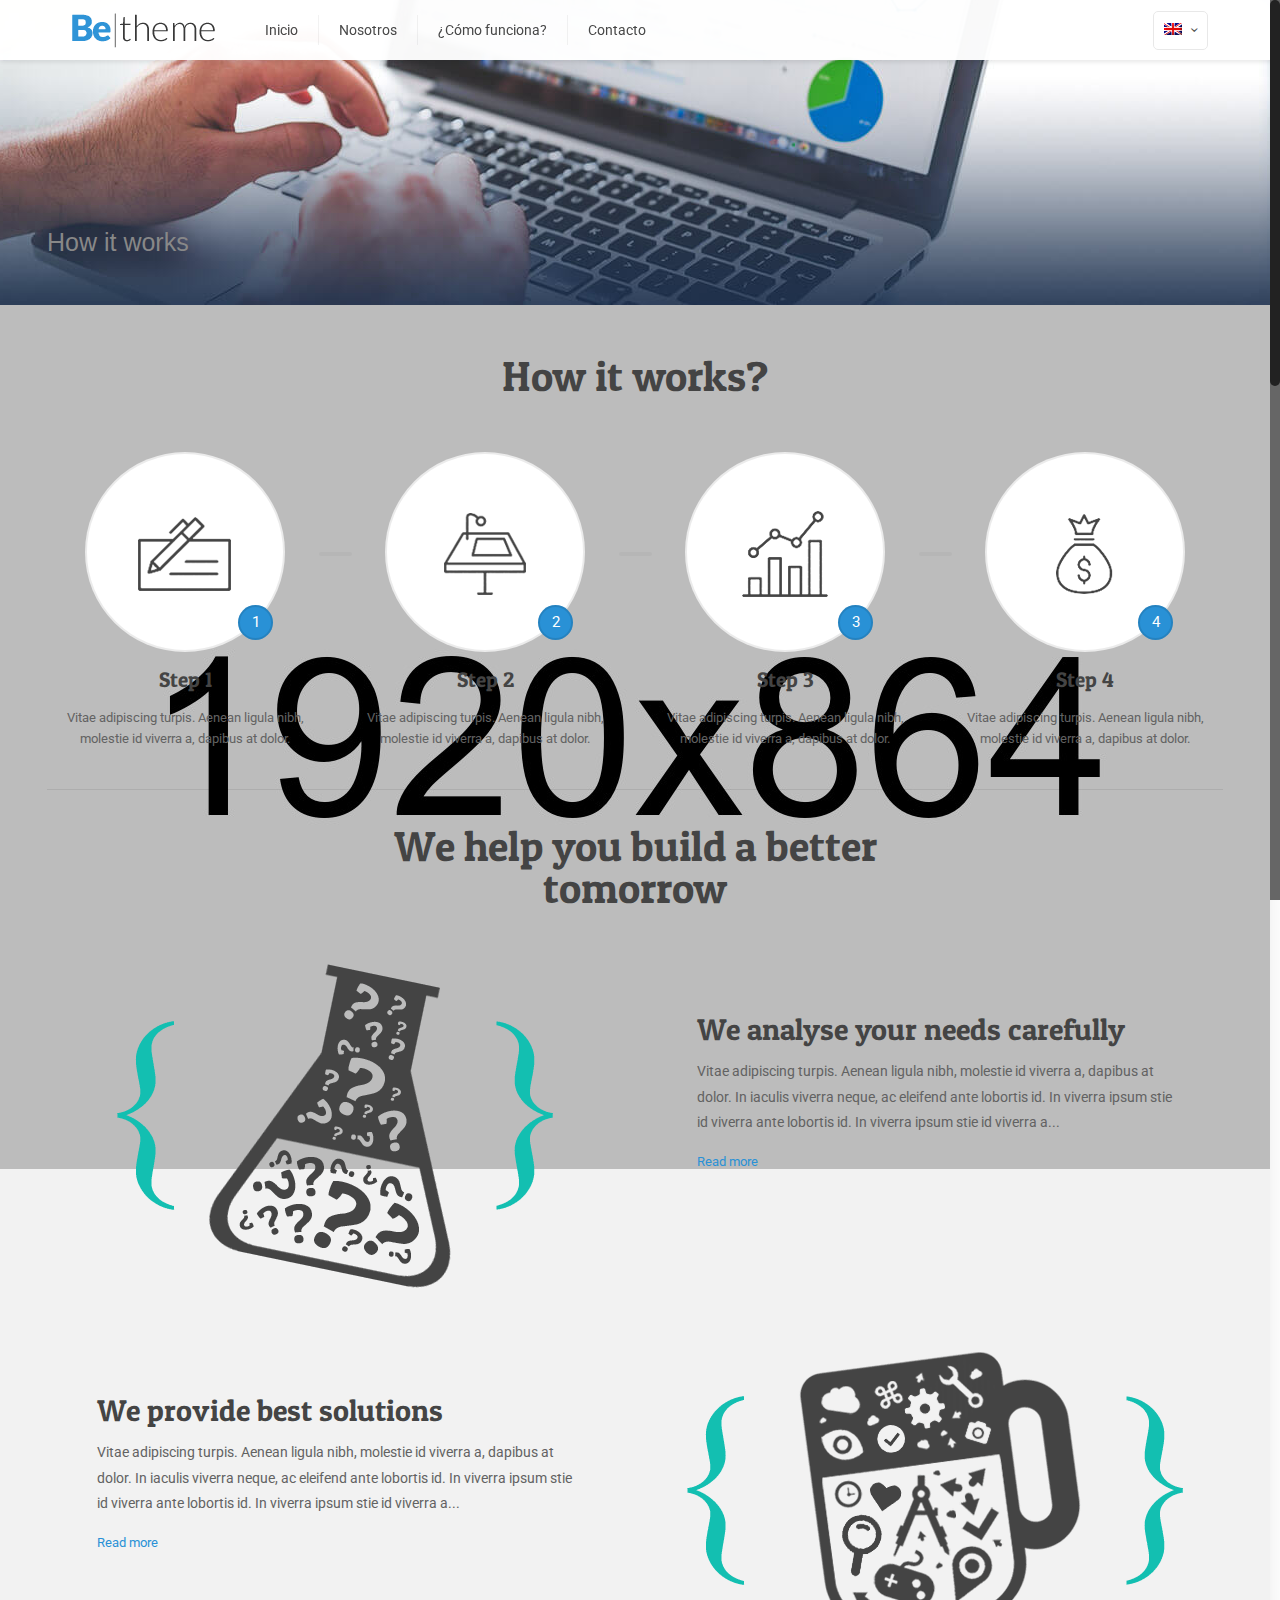
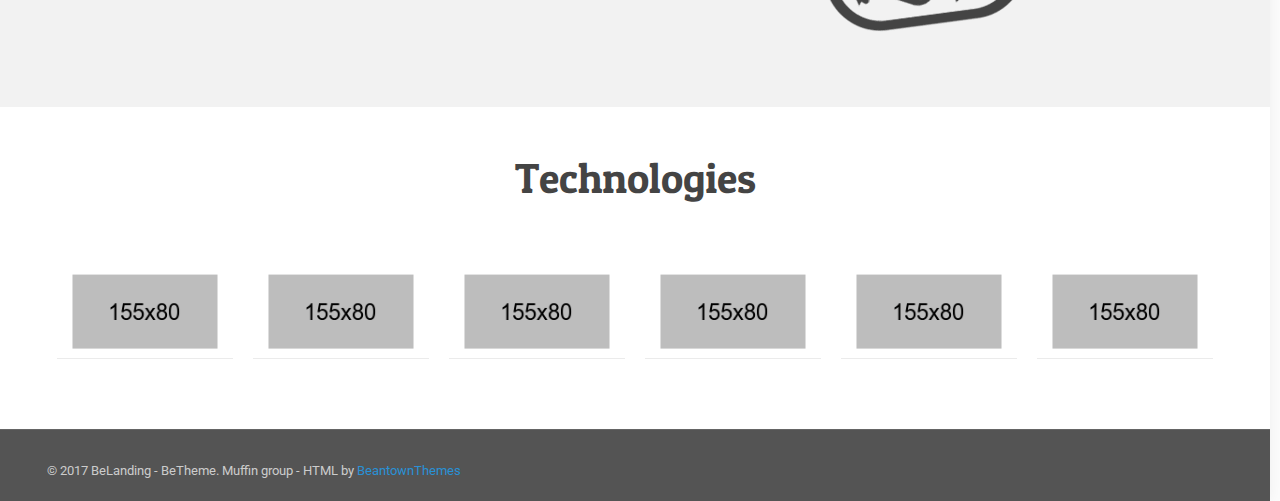
==== comofunciona.html @ 4a09c7be "feat: added how it works and contact page structure" ====
<!DOCTYPE html>
<!--[if lt IE 7]><html class="no-js lt-ie10 lt-ie9 lt-ie8 lt-ie7 "> <![endif]-->
<!--[if IE 7]><html class="no-js lt-ie10 lt-ie9 lt-ie8"> <![endif]-->
<!--[if IE 8]><html class="no-js lt-ie10 lt-ie9"> <![endif]-->
<!--[if IE 9]><html class="no-js lt-ie10"> <![endif]-->
<!--[if gt IE 8]><!-->
<html class="no-js">
<!--<![endif]-->

<head>

    <!-- Basic Page Needs -->
    <meta charset="utf-8">
    <title>Lagartija Development</title>
    <meta name="description" content="">
    <meta name="author" content="">

    <!-- Mobile Specific Metas -->
    <meta name="viewport" content="width=device-width, initial-scale=1, maximum-scale=1">

    <!-- Favicons -->
    <link rel="shortcut icon" href="images/favicon.ico">

    <!-- FONTS -->
    <link rel='stylesheet' href='http://fonts.googleapis.com/css?family=Roboto:100,300,400,400italic,700'>
    <link rel='stylesheet' href='http://fonts.googleapis.com/css?family=Patua+One:100,300,400,400italic,700'>
    <link rel="stylesheet" type="text/css" href="plugins/rs-plugin/fonts/font-awesome/css/font-awesome.min.css">

    <!-- CSS -->
    <link rel='stylesheet' href='css/global.css'>
    <link rel='stylesheet' href='css/structure.css'>
    <link rel='stylesheet' id='style-static' href='css/be_style.css'>
    <link rel='stylesheet' href='css/custom.css'>

    <!-- Revolution Slider -->
    <link rel="stylesheet" href="plugins/rs-plugin/css/settings.css">
    <link rel="stylesheet" type="text/css" href="plugins/rs-plugin/css/layers.css">
    <link rel="stylesheet" type="text/css" href="plugins/rs-plugin/css/navigation.css">

</head>

<body class="page-parent template-slider color-blue layout-full-width header-fixed subheader-transparent sticky-header sticky-white nice-scroll-on subheader-title-left">
    <!-- Main Theme Wrapper -->
    <div id="Wrapper">
        <!-- Header Wrapper -->
        <div id="Header_wrapper" class="bg-new-custom bg-parallax" data-enllax-ratio="0.3">
            <!-- Header -->
            <header id="Header">
                <!-- Header -  Logo and Menu area -->
                <div id="Top_bar">
                    <div class="container">
                        <div class="column one">
                            <div class="top_bar_left clearfix">
                                <!-- Logo-->
                                <div class="logo">
                                    <a id="logo" href="index.html" title="BeTheme - Best Html Theme Ever"><img class="scale-with-grid"
                                            src="images/logo1.png" alt="BeTheme - Best Html Theme Ever" />
                                    </a>
                                </div>
                                <!-- Main menu-->
                                <div class="menu_wrapper">
                                    <nav id="menu">
                                        <ul id="menu-main-menu" class="menu">
                                            <li>
                                                <a href="index.html"><span>Inicio</span></a>
                                            </li>
                                            <li>
                                                <a href="nosotros.html"><span>Nosotros</span></a>
                                            </li>
                                            <li>
                                                <a href="comofunciona.html"><span>¿Cómo funciona?</span></a>
                                            </li>
                                            <!-- <li>
                                                <a href="portafolio.html"><span>Portafolio</span></a>
                                            </li> -->
                                            <li>
                                                <a href="contacto.html"><span>Contacto</span></a>
                                            </li>
                                        </ul>
                                    </nav>
                                    <a class="responsive-menu-toggle" href="#"><i class="icon-menu"></i></a>
                                </div>
                            </div>
                            <div class="top_bar_right">
                                <div class="top_bar_right_wrapper">
                                    <!--wpml flags selector-->
                                    <div class="wpml-languages enabled">
                                        <a class="active tooltip" href="#" data-tooltip="No translations available for this page"><img
                                                src="images/flags/en.png" alt="English" /><i class="icon-down-open-mini"></i>
                                        </a>
                                        <ul class="wpml-lang-dropdown">
                                            <li>
                                                <a href="#"><img src="images/flags/fr.png" alt="English" />
                                                </a>
                                            </li>
                                        </ul>
                                    </div>
                                </div>
                            </div>
                        </div>
                    </div>
                </div>
            </header>
            <!-- Subheader -->
            <div id="Subheader" style="padding:230px 0 50px">
                <div class="container">
                    <div class="column one">
                        <h1 class="title">How it works</h1>
                    </div>
                </div>
            </div>
            <!-- End subheader -->
        </div>
        <!-- Main Content -->
        <div id="Content">
            <div class="content_wrapper clearfix">
                <div class="sections_group">
                    <!-- Start of entry content -->
                    <div class="entry-content">

                        <!-- Start of Steps Section -->
                        <div class="section flv_sections_7">
                            <div class="section_wrapper clearfix">
                                <div class="items_group clearfix">
                                    <!-- Page Title-->
                                    <!-- One full width row-->
                                    <div class="column one column_fancy_heading">
                                        <div class="fancy_heading fancy_heading_icon">
                                            <h2 class="title">How it works?</h2>
                                        </div>
                                    </div>
                                    <!-- One Fourth (1/4) Column -->
                                    <div class="column one-fourth column_how_it_works">
                                        <div class="how_it_works has_border">
                                            <div class="image"><img src="images/how_it_works_1.png" class="scale-with-grid" alt="Step 1"><span class="number">1</span>
                                            </div>
                                            <h4>Step 1</h4>
                                            <div class="desc">
                                                Vitae adipiscing turpis. Aenean ligula nibh, molestie id viverra a, dapibus at dolor.
                                            </div>
                                        </div>
                                    </div>
                                    <!-- One Fourth (1/4) Column -->
                                    <div class="column one-fourth column_how_it_works">
                                        <div class="how_it_works has_border">
                                            <div class="image"><img src="images/how_it_works_2.png" class="scale-with-grid" alt="Step 2"><span class="number">2</span>
                                            </div>
                                            <h4>Step 2</h4>
                                            <div class="desc">
                                                Vitae adipiscing turpis. Aenean ligula nibh, molestie id viverra a, dapibus at dolor.
                                            </div>
                                        </div>
                                    </div>
                                    <!-- One Fourth (1/4) Column -->
                                    <div class="column one-fourth column_how_it_works">
                                        <div class="how_it_works has_border">
                                            <div class="image"><img src="images/how_it_works_3.png" class="scale-with-grid" alt="Step 3"><span class="number">3</span>
                                            </div>
                                            <h4>Step 3</h4>
                                            <div class="desc">
                                                Vitae adipiscing turpis. Aenean ligula nibh, molestie id viverra a, dapibus at dolor.
                                            </div>
                                        </div>
                                    </div>
                                    <!-- One Fourth (1/4) Column -->
                                    <div class="column one-fourth column_how_it_works">
                                        <div class="how_it_works no_border">
                                            <div class="image"><img src="images/how_it_works_4.png" class="scale-with-grid" alt="Step 4"><span class="number">4</span>
                                            </div>
                                            <h4>Step 4</h4>
                                            <div class="desc">
                                                Vitae adipiscing turpis. Aenean ligula nibh, molestie id viverra a, dapibus at dolor.
                                            </div>
                                        </div>
                                    </div>
                                    <!-- Page devider -->
                                    <!-- One full width row-->
                                    <div class="column one column_divider">
                                        <hr class="flv_margin_b_35" />
                                    </div>
                                    <!-- Page Title-->
                                    <!-- One full width row-->
                                    <div class="column one column_fancy_heading">
                                        <div class="fancy_heading fancy_heading_icon">
                                            <h2 class="title">We help you build a better
												<br>
												tomorrow</h2>
                                        </div>
                                    </div>
                                    <!-- One Second (1/2) Column -->
                                    <div class="column one-second column_image">
                                        <div class="image_frame no_link scale-with-grid no_border aligncenter">
                                            <div class="image_wrapper"><img class="scale-with-grid" src="images/how_it_works_lab.png" alt="">
                                            </div>
                                        </div>
                                    </div>
                                    <!-- One Second (1/2) Column -->
                                    <div class="column one-second column_column">
                                        <div class="column_attr ">
                                            <div class="flv_margin_50">
                                                <h2>We analyse your needs carefully</h2>
                                                <p>
                                                    <span class="big">Vitae adipiscing turpis. Aenean ligula nibh, molestie id viverra a, dapibus at dolor. In iaculis viverra neque, ac eleifend ante lobortis id. In viverra ipsum stie id viverra ante lobortis id. In viverra ipsum stie id viverra a...</span>
                                                </p>
                                                <a href="#technologies" class="scroll">Read more</a>
                                            </div>
                                        </div>
                                    </div>
                                    <!-- Page devider -->
                                    <!-- One full width row-->
                                    <div class="column one column_divider">
                                        <hr class="no_line" />
                                    </div>
                                    <!-- One Second (1/2) Column -->
                                    <div class="column one-second column_column">
                                        <div class="column_attr ">
                                            <div class="flv_margin_50">
                                                <h2>We provide best solutions</h2>
                                                <p>
                                                    <span class="big">Vitae adipiscing turpis. Aenean ligula nibh, molestie id viverra a, dapibus at dolor. In iaculis viverra neque, ac eleifend ante lobortis id. In viverra ipsum stie id viverra ante lobortis id. In viverra ipsum stie id viverra a...</span>
                                                </p>
                                                <a href="#features" class="scroll">Read more</a>
                                            </div>
                                        </div>
                                    </div>
                                    <!-- One Second (1/2) Column -->
                                    <div class="column one-second column_image">
                                        <div class="image_frame no_link scale-with-grid no_border aligncenter">
                                            <div class="image_wrapper"><img class="scale-with-grid" src="images/how_it_works_cup.png" alt="">
                                            </div>
                                        </div>
                                    </div>
                                </div>
                            </div>
                        </div>
                        <!-- End of Steps Section -->

                        <!-- Start of Technologies -->
                        <div class="section flv_sections_8" id="technologies">
                            <div class="section_wrapper clearfix">
                                <div class="items_group clearfix">
                                    <!-- Page Title-->
                                    <!-- One full width row-->
                                    <div class="column one column_fancy_heading">
                                        <div class="fancy_heading fancy_heading_icon">
                                            <h2 class="title">Technologies</h2>
                                        </div>
                                    </div>
                                    <!-- One full width row-->
                                    <div class="column one column_clients">
                                        <ul class="clients clearfix clients_tiles">
                                            <li style="width:16.667%">
                                                <div class="client_wrapper">
                                                    <a target="_blank" href="#" title="Client 1">
                                                        <div class="gs-wrapper"><img width="145" height="75" src="images/client_1.png" class="scale-with-grid wp-post-image" alt="client_1" />
                                                        </div>
                                                    </a>
                                                </div>
                                            </li>
                                            <li style="width:16.667%">
                                                <div class="client_wrapper">
                                                    <a target="_blank" href="#" title="Client 2">
                                                        <div class="gs-wrapper"><img width="145" height="75" src="images/client_2.png" class="scale-with-grid wp-post-image" alt="client_2" />
                                                        </div>
                                                    </a>
                                                </div>
                                            </li>
                                            <li style="width:16.667%">
                                                <div class="client_wrapper">
                                                    <a target="_blank" href="#" title="Client 3">
                                                        <div class="gs-wrapper"><img width="145" height="75" src="images/client_3.png" class="scale-with-grid wp-post-image" alt="client_3" />
                                                        </div>
                                                    </a>
                                                </div>
                                            </li>
                                            <li style="width:16.667%">
                                                <div class="client_wrapper">
                                                    <a target="_blank" href="#" title="Client 4">
                                                        <div class="gs-wrapper"><img width="145" height="75" src="images/client_4.png" class="scale-with-grid wp-post-image" alt="client_4" />
                                                        </div>
                                                    </a>
                                                </div>
                                            </li>
                                            <li style="width:16.667%">
                                                <div class="client_wrapper">
                                                    <a target="_blank" href="#" title="Client 5">
                                                        <div class="gs-wrapper"><img width="145" height="75" src="images/client_5.png" class="scale-with-grid wp-post-image" alt="client_5" />
                                                        </div>
                                                    </a>
                                                </div>
                                            </li>
                                            <li style="width:16.667%">
                                                <div class="client_wrapper">
                                                    <a target="_blank" href="#" title="Client 6">
                                                        <div class="gs-wrapper"><img width="145" height="75" src="images/client_6.png" class="scale-with-grid wp-post-image" alt="client_6" />
                                                        </div>
                                                    </a>
                                                </div>
                                            </li>
                                        </ul>
                                    </div>
                                </div>
                            </div>
                        </div>
                        <!-- End of Technologies -->

                    </div>
                    <!-- End of entry content -->
                </div>
            </div>
        </div>
        <!-- Footer-->
        <footer id="Footer" class="clearfix">
            <!-- Footer copyright-->
            <div class="footer_copy">
                <div class="container">
                    <div class="column one">
                        <div class="copyright">
                            &copy; 2017 BeLanding - BeTheme. Muffin group - HTML by <a target="_blank" rel="nofollow" href="http://bit.ly/1M6lijQ">BeantownThemes</a>
                        </div>
                        <!--Social info area-->
                        <ul class="social"></ul>
                    </div>
                </div>
            </div>
        </footer>
    </div>

    <!-- JS -->

    <script src="js/jquery-2.1.4.min.js"></script>

    <script src="js/mfn.menu.js"></script>
    <script src="js/jquery.plugins.js"></script>
    <script src="js/jquery.jplayer.min.js"></script>
    <script src="js/animations/animations.js"></script>
    <script src="js/email.js"></script>
    <script src="js/translate3d.js"></script>
    <script src="js/scripts.js"></script>

    <script src="plugins/rs-plugin/js/jquery.themepunch.tools.min.js"></script>
    <script src="plugins/rs-plugin/js/jquery.themepunch.revolution.min.js"></script>

    <script src="plugins/rs-plugin/js/jquery.themepunch.tools.min.js"></script>
    <script src="plugins/rs-plugin/js/jquery.themepunch.revolution.min.js"></script>
    <script src="plugins/rs-plugin/js/extensions/revolution.extension.video.min.js"></script>
    <script src="plugins/rs-plugin/js/extensions/revolution.extension.slideanims.min.js"></script>
    <script src="plugins/rs-plugin/js/extensions/revolution.extension.actions.min.js"></script>
    <script src="plugins/rs-plugin/js/extensions/revolution.extension.layeranimation.min.js"></script>
    <script src="plugins/rs-plugin/js/extensions/revolution.extension.kenburn.min.js"></script>
    <script src="plugins/rs-plugin/js/extensions/revolution.extension.navigation.min.js"></script>
    <script src="plugins/rs-plugin/js/extensions/revolution.extension.migration.min.js"></script>
    <script src="plugins/rs-plugin/js/extensions/revolution.extension.parallax.min.js"></script>
    <script src="plugins/rs-plugin/js/extensions/revolution.extension.carousel.min.js"></script>

    <script>
        var tpj = jQuery;
        tpj.noConflict();
        var revapi34;
        tpj(document).ready(function () {
            if (tpj("#rev_slider_92_1").revolution == undefined) {
                revslider_showDoubleJqueryError("#rev_slider_92_1");
            } else {
                revapi34 = tpj("#rev_slider_92_1").show().revolution({
                    sliderType: "standard",

                    sliderLayout: "auto",
                    dottedOverlay: "none",
                    delay: 7000,
                    navigation: {
                        keyboardNavigation: "off",
                        keyboard_direction: "horizontal",
                        mouseScrollNavigation: "off",
                        onHoverStop: "on",
                        touch: {
                            touchenabled: "on",
                            swipe_threshold: 0.7,
                            swipe_min_touches: 1,
                            swipe_direction: "horizontal",
                            drag_block_vertical: false
                        }
                    },
                    gridwidth: 1180,
                    gridheight: 750,
                    lazyType: "none",
                    shadow: 0,
                    spinner: "spinner3",
                    stopLoop: "off",
                    stopAfterLoops: -1,
                    stopAtSlide: -1,
                    shuffle: "off",
                    autoHeight: "off",
                    disableProgressBar: "on",
                    hideThumbsOnMobile: "on",
                    hideSliderAtLimit: 0,
                    hideCaptionAtLimit: 0,
                    hideAllCaptionAtLilmit: 0,
                    startWithSlide: 0,
                    debugMode: false,
                    fallbacks: {
                        simplifyAll: "on",
                        nextSlideOnWindowFocus: "off",
                        disableFocusListener: "off",
                    }
                });
            }
        });
    </script>

    <script>
        jQuery(window).load(function () {
            var retina = window.devicePixelRatio > 1 ? true : false;
            if (retina) {
                var retinaEl = jQuery("#logo img");
                var retinaLogoW = retinaEl.width();
                var retinaLogoH = retinaEl.height();
                retinaEl.attr("src", "images/logo-retina.png").width(retinaLogoW).height(retinaLogoH)
            }
        });
    </script>

</body>

</html>
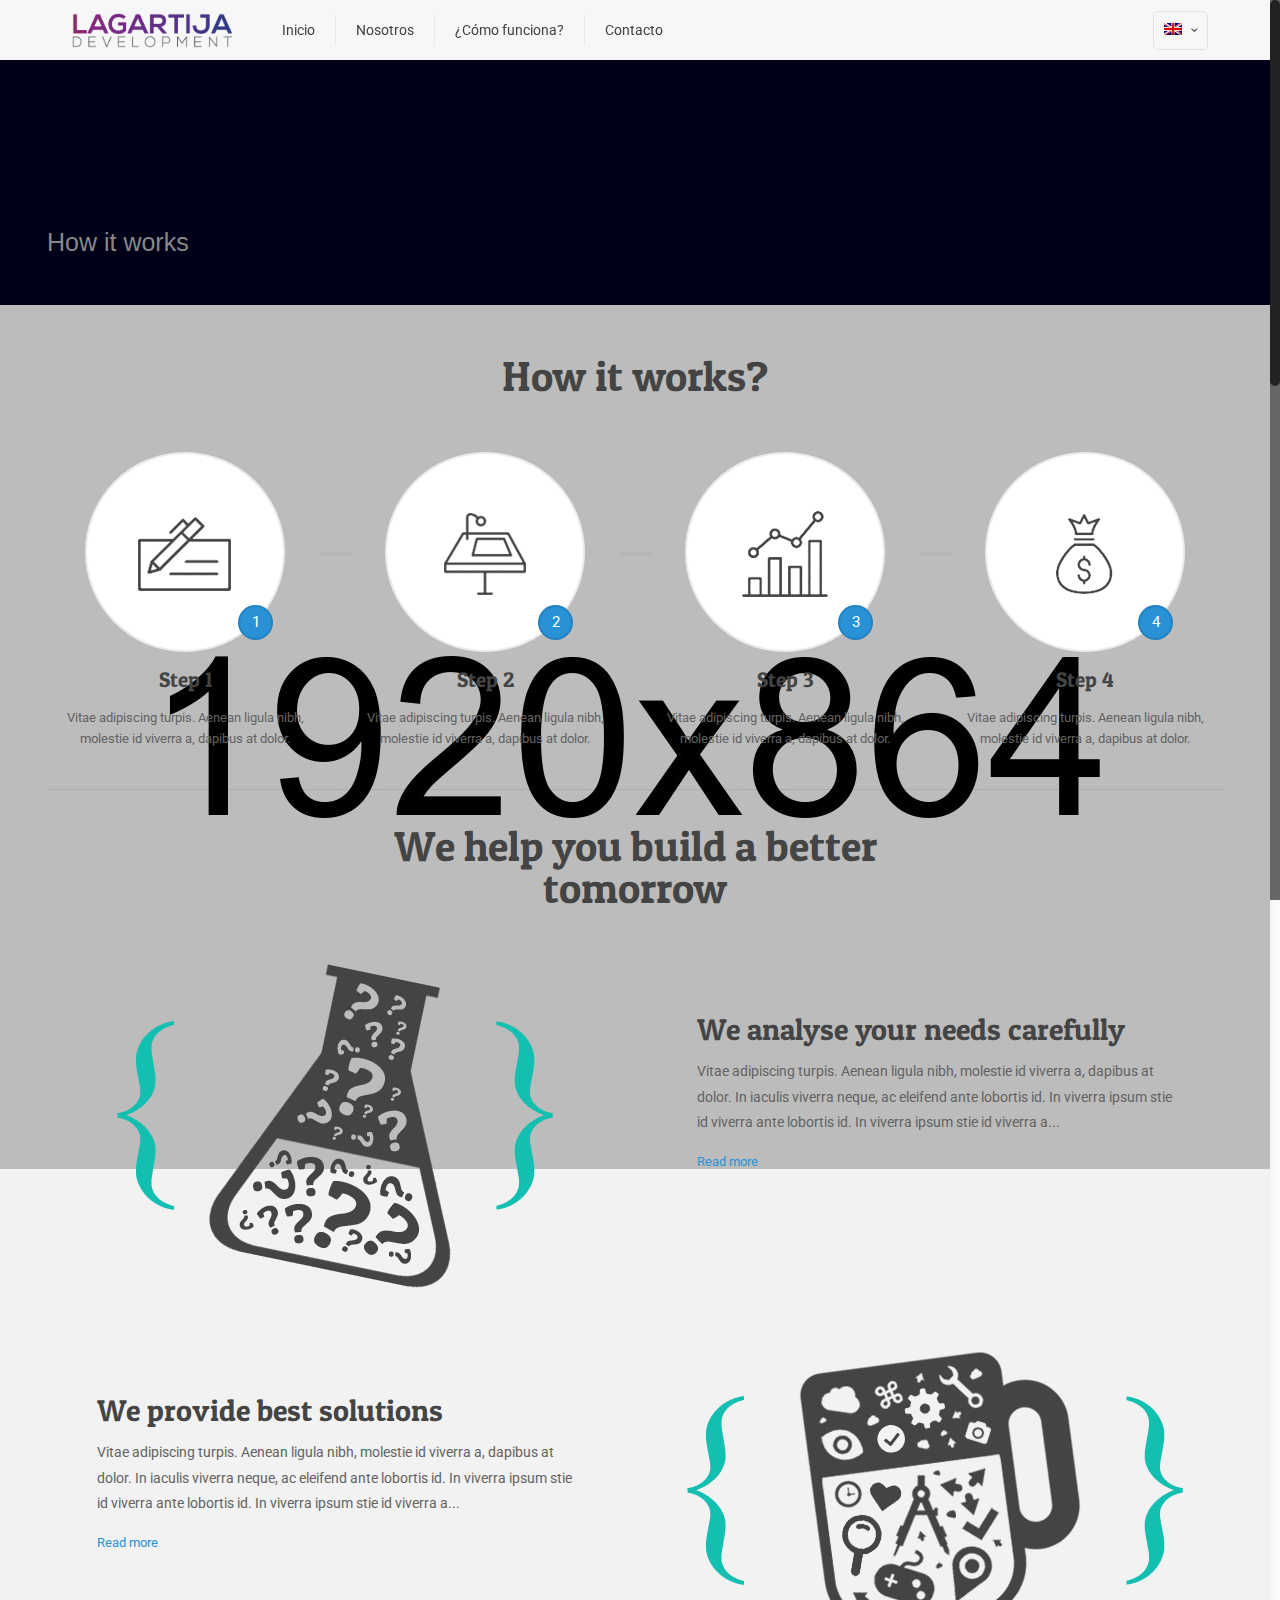
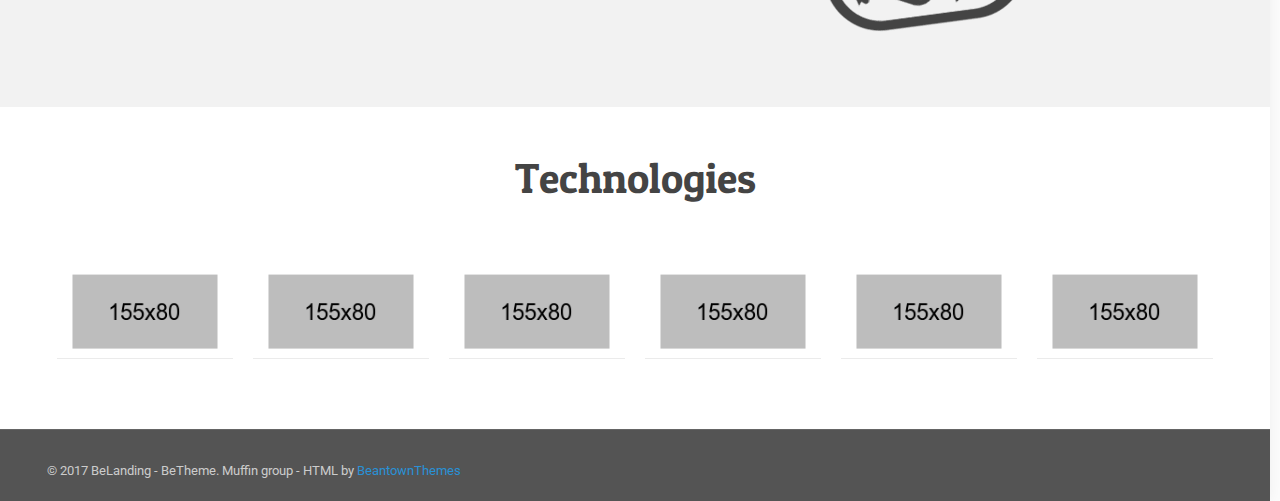
==== commit 16f3cc49: "refactor: logo added on header - wip on taking complete css from template" ====
--- a/comofunciona.html
+++ b/comofunciona.html
@@ -11,7 +11,7 @@
 
     <!-- Basic Page Needs -->
     <meta charset="utf-8">
-    <title>Lagartija Development</title>
+    <title>Lagartija Development - Desarrollo de sitios web</title>
     <meta name="description" content="">
     <meta name="author" content="">
 
@@ -54,7 +54,7 @@
                                 <!-- Logo-->
                                 <div class="logo">
                                     <a id="logo" href="index.html" title="BeTheme - Best Html Theme Ever"><img class="scale-with-grid"
-                                            src="images/logo1.png" alt="BeTheme - Best Html Theme Ever" />
+                                            src="images/logo-text-two.png" alt="BeTheme - Best Html Theme Ever" />
                                     </a>
                                 </div>
                                 <!-- Main menu-->
@@ -414,7 +414,7 @@
                 var retinaEl = jQuery("#logo img");
                 var retinaLogoW = retinaEl.width();
                 var retinaLogoH = retinaEl.height();
-                retinaEl.attr("src", "images/logo-retina.png").width(retinaLogoW).height(retinaLogoH)
+                retinaEl.attr("src", "images/logo-text-two.png").width(retinaLogoW).height(retinaLogoH)
             }
         });
     </script>
--- a/css/custom.css
+++ b/css/custom.css
@@ -1,36 +1,26 @@
-#Header_wrapper.bg-new-custom {
-	background-image: url(../images/home_internet_subheader1.jpg);
+/* Index Second Section */
+/* Highlight section */
+
+.highlight-left:after, .highlight-right:after {
+	background: #000d21;
+}
+@media only screen and (max-width: 767px) {
+	.highlight-left .column:first-child, .highlight-right .column:last-child {
+		background: #000d21;
+	}
+}
+.highlight-left:after, .highlight-right:after {
+	background-image: url(../images/home_jet_welcome_bg2.jpg);
 	background-repeat: no-repeat;
-	background-position: center bottom
-}
-
-/* Section --------------------------------------------------------------------------- */
-
-.section[data-parallax="3d"] {
-	overflow: hidden
-}
-.section .mfn-parallax {
-	position: absolute;
-	left: 0;
-	top: 0;
-	max-width: none!important
-}
-.wrap[data-parallax="3d"] {
-	overflow: hidden;
-	position: relative
-}
-.wrap[data-parallax="3d"]>.mcb-wrap-inner, .wrap[data-parallax="3d"]>.column {
-	position: relative
-}
-.section.center {
-	text-align: center
-}
-.section.no-margin .column, .section.no-margin-v .column {
-	margin-bottom: 0;
-}
-.the_content_wrapper pre {
-	margin-bottom: 20px
-}
+	background-position: left top
+}
+.section-border-bottom {
+	border-bottom: 1px solid #3f4c5f
+}
+
+/* End of Index Second Section */
+
+
 
 /* Agro */
 /* Accordion & Toggle */
